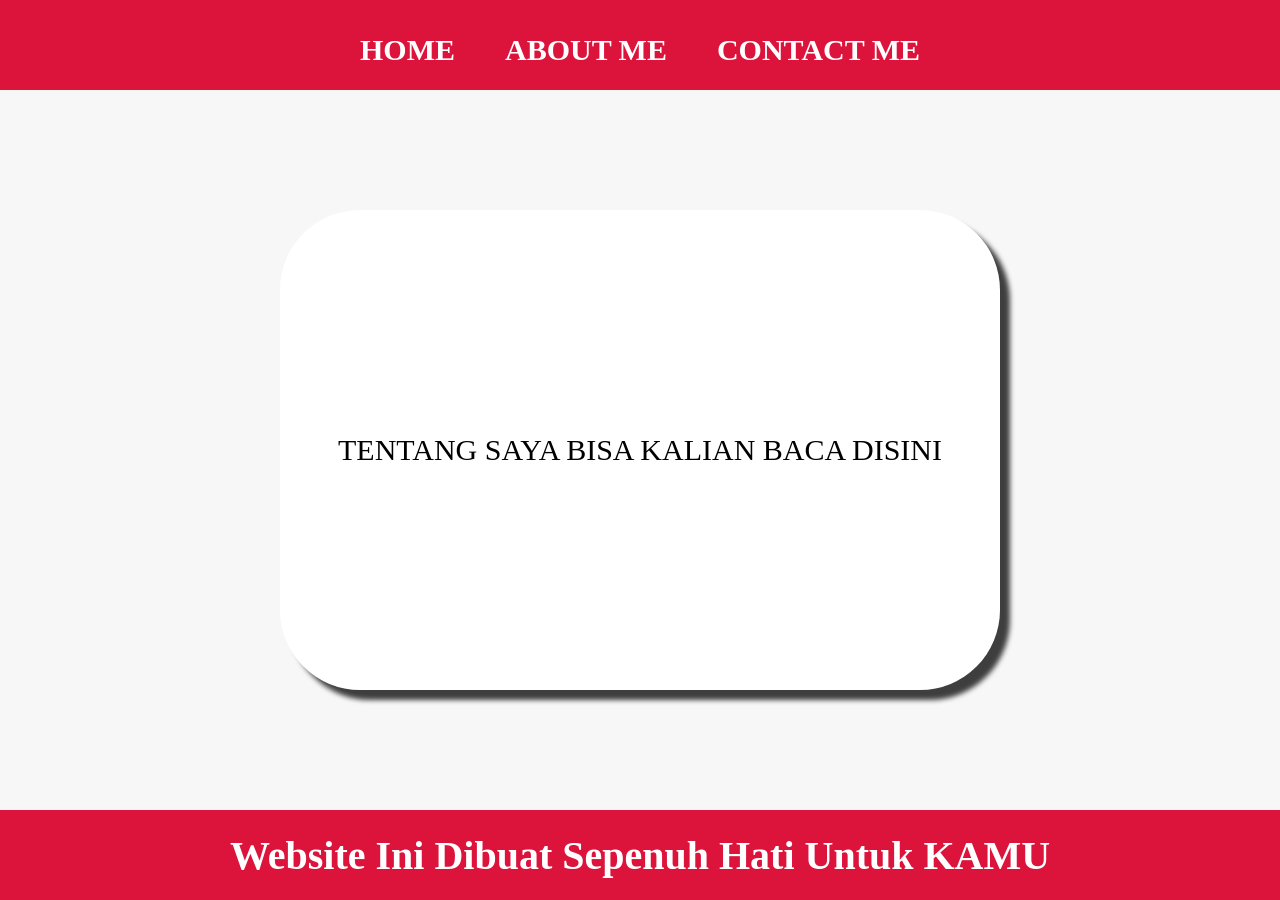
==== about.html @ 4d152c22 "Add files via upload" ====
<html>
    <head>
       <title>ABOUT ME</title> 
       <link rel="stylesheet" href="style.css"/>
    </head>
    <body>
       <div class="container">
      <!--NAVIGATION BAR-->
      <div class="container-navbar">
        <ul class="ul-navbar">
           <li class="li-navbar">
             <a href="index.html" class="a-navbar">HOME</a>
           </li>
           <li class="li-navbar">
             <a href="about.html" class="a-navbar">ABOUT ME</a>
           </li>
           <li class="li-navbar">
             <a href="contact.html" class="a-navbar">CONTACT ME</a>
           </li>
        </ul>
      </div>
      <!--NAVIGATION BAR SELESAI-->

      <!--CONTENT 1-->
      <div class="container-content">
        <a href="https://instagram.com/alisabatan" class="a-content">
          <p>TENTANG SAYA BISA KALIAN BACA DISINI</p> 
        </a>
      </div>
      <!--CONTENT 1 END-->

      <!--FOOTER-->
      <div class="container-footer">
        <h1 class="h1-footer">Website Ini Dibuat Sepenuh Hati Untuk KAMU</h1>
      </div>
      <!--FOOTER END-->
      </div>
    </body>
</html>
---- style.css ----
*,
html{
 margin: 0;
 padding: 0;
}

.container {}

.container-navbar {
background-color: crimson;
width: 100%;
height: 10vh;
}

.ul-navbar{
display: flex;
height: 100px;
justify-content: center;
align-items: center;
}

.li-navbar {
list-style-type: none;
padding: 20px;
margin: 5px;
color: white;
font-size: 30px;
}

.li-navbar:hover {
background-color: tomato;
transition: .5s ease-in-out;
transition-delay: .3s;
border-radius: 8px;
}

.a-navbar {
color: white;
text-decoration: none;
font-weight: 800;
}

.container-content {
background-color: #f7f7f7;  
display: flex;
justify-content: center;
align-items: center;
height: 80vh;
}

.a-content {
background-color: white;
color: black;
text-decoration: none;
font-size: 30px;
width: 720px;  
height: 480px; 
display: flex;
flex-direction: column;
justify-content: space-evenly;
align-items: center; 
border-radius: 80px;
box-shadow: 10px 10px 5px 0px rgba(0,0,0,0.75);
-webkit-box-shadow: 10px 10px 5px 0px rgba(0,0,0,0.75);
-moz-box-shadow: 10px 10px 5px 0px rgba(0,0,0,0.75);
}

.img-content {
  width: 50%;  
  height: 50%;
}

.container-footer {
background-color: crimson;
width: 100%;
height: 10vh;
display: flex;
justify-content: center;
align-items: center;
}

.h1-footer {
font-size: 40px;
color: white;
}
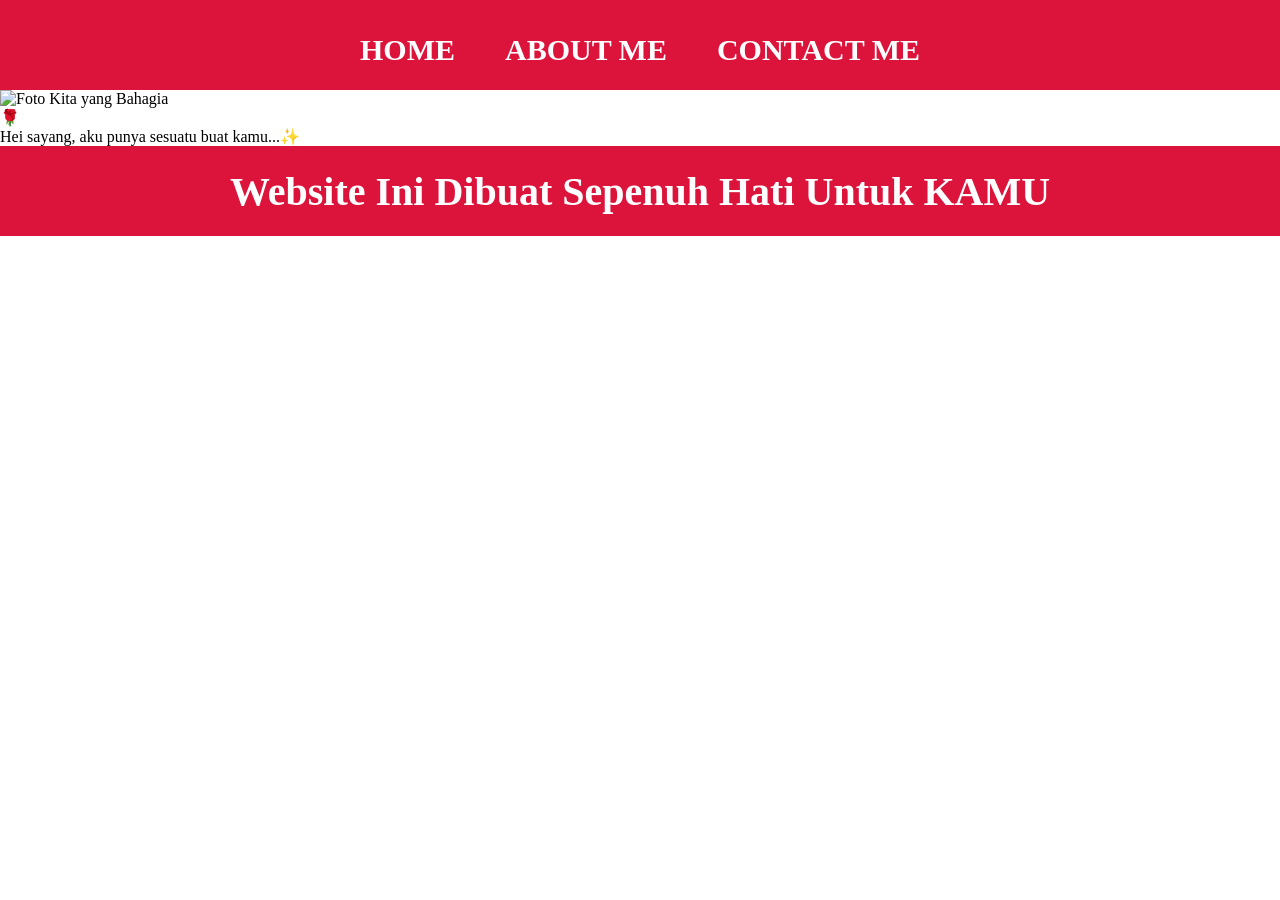
==== commit 5db9579d: "Add files via upload" ====
--- a/about.html
+++ b/about.html
@@ -22,10 +22,14 @@
       <!--NAVIGATION BAR SELESAI-->
 
       <!--CONTENT 1-->
-      <div class="container-content">
-        <a href="https://instagram.com/alisabatan" class="a-content">
-          <p>TENTANG SAYA BISA KALIAN BACA DISINI</p> 
-        </a>
+      <div class="container-about-kejutan">
+         <div class="foto-wrapper">
+            <img src="kita.jpeg" alt="Foto Kita yang Bahagia" class="foto-couple"/>
+            <div class="bunga-animasi">🌹</div>
+         </div>
+         <div class="teks-wrapper">
+            <p class="teks-kejutan">Hei sayang, aku punya sesuatu buat kamu...✨</p>
+         </div>
       </div>
       <!--CONTENT 1 END-->
 
